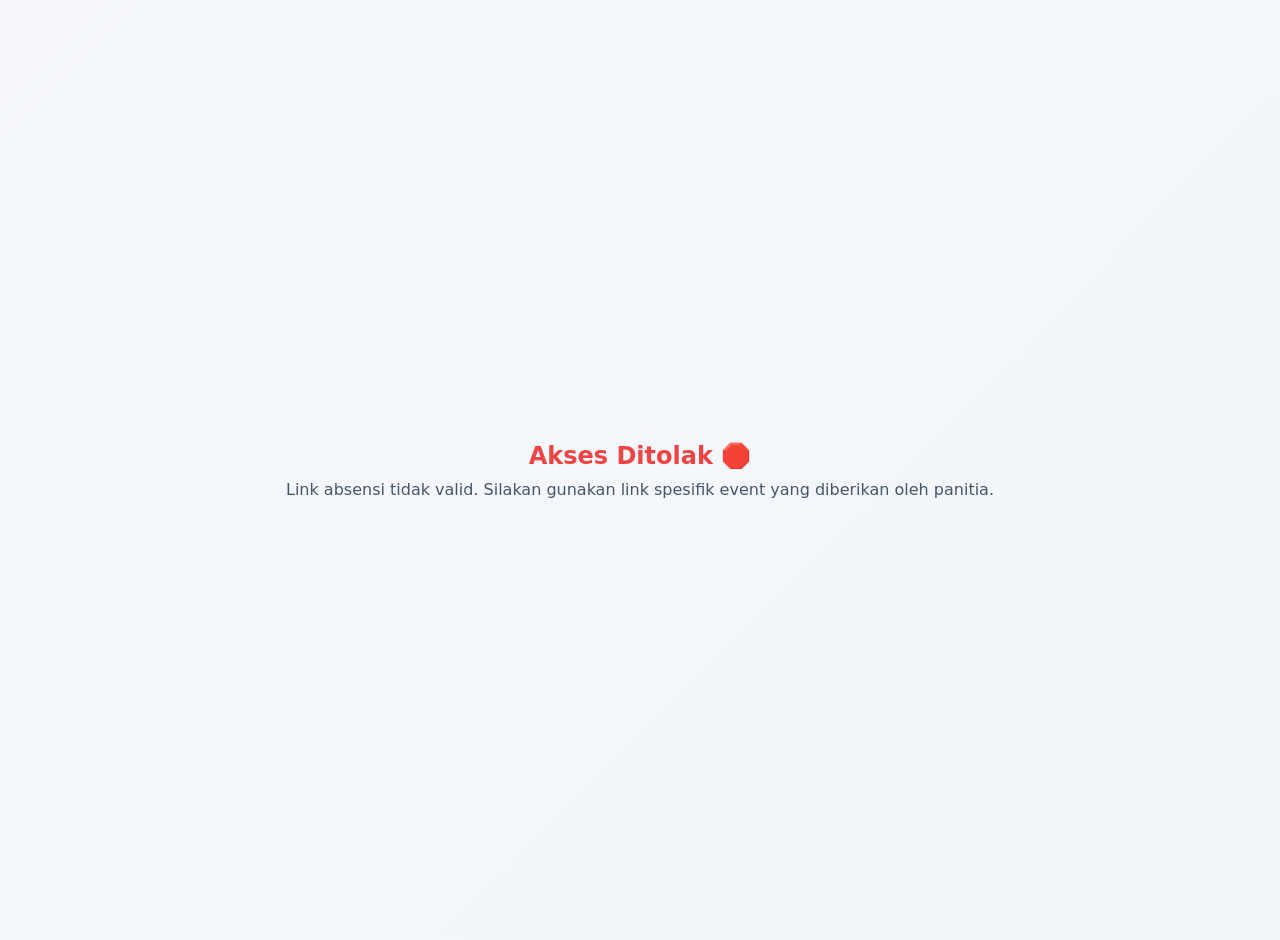
==== index.html @ 65b28020 "Add files via upload" ====
<!DOCTYPE html>
<html lang="id">
<head>
    <meta charset="UTF-8">
    <meta name="viewport" content="width=device-width, initial-scale=1.0">
    <title>Absensi Event</title>
    <link rel="stylesheet" href="styles.css">
</head>
<body>
    <!-- Layar Error jika link tidak valid -->
    <div id="errorScreen" style="display: none; height: 100vh; flex-direction: column; justify-content: center; align-items: center; text-align: center; padding: 20px;">
        <h2 style="color: #ef4444; margin-bottom: 10px;">Akses Ditolak 🛑</h2>
        <p style="color: #475569;">Link absensi tidak valid. Silakan gunakan link spesifik event yang diberikan oleh panitia.</p>
    </div>

    <!-- Layar Utama Form -->
    <div id="mainFormScreen" style="display: none;">
        <div class="page-wrapper">
            <div class="card-container">
                
                <!-- BANNER ACARA DINAMIS -->
                <div class="event-banner-container" id="bannerWrapper">
                    <img id="eventBannerImg" src="" alt="Banner Acara">
                </div>

                <div class="card-header">
                    <div class="event-badge" id="displayEventDate">Tanggal Event</div>
                    <h1 id="displayEventName">Nama Event</h1>
                    <p>Silakan masukkan NIM Anda untuk mengonfirmasi kehadiran.</p>
                </div>
                
                <form id="attendanceForm" class="attendance-form">
                    <!-- INPUT NIM BIASA (ISIAN TEKS) -->
                    <div class="form-group">
                        <label for="nim">NIM <span class="required">*</span></label>
                        <input type="text" id="nim" name="nim" placeholder="Masukkan NIM Anda (Cth: 2311001)" required autocomplete="off">
                    </div>

                    <div class="form-group">
                        <label for="nama">Nama Lengkap <span class="required">*</span></label>
                        <input type="text" id="nama" name="nama" placeholder="Otomatis terisi..." required readonly>
                    </div>

                    <div class="form-group">
                        <label for="email">Alamat Email <span class="required">*</span></label>
                        <input type="email" id="email" name="email" placeholder="Otomatis terisi..." required readonly>
                    </div>

                    <div class="form-group">
                        <label for="kelas">Kelas <span class="required">*</span></label>
                        <input type="text" id="kelas" name="kelas" placeholder="Otomatis terisi..." required readonly>
                    </div>

                    <div class="form-group">
                        <label for="telepon">Nomor WhatsApp</label>
                        <input type="tel" id="telepon" name="telepon" placeholder="Otomatis terisi..." readonly>
                    </div>

                    <button type="submit" id="submitBtn" class="submit-btn">
                        <span id="btnText">Konfirmasi Kehadiran</span>
                        <div id="btnLoader" class="loader" style="display: none;"></div>
                    </button>
                </form>

                <div id="successMessage" class="success-message hidden">
                    <div class="success-icon">
                        <svg fill="none" stroke="currentColor" viewBox="0 0 24 24"><path stroke-linecap="round" stroke-linejoin="round" stroke-width="2" d="M5 13l4 4L19 7"></path></svg>
                    </div>
                    <h3>Kehadiran Tercatat!</h3>
                    <p>Terima kasih telah mengisi form absensi.</p>
                    <button id="resetBtn" class="reset-btn">Isi Form Lagi</button>
                </div>

            </div>
        </div>
    </div>

    <script src="script.js"></script>
</body>
</html>
---- styles.css ----
* {
    box-sizing: border-box;
    margin: 0;
    padding: 0;
}

body {
    font-family: 'Inter', system-ui, -apple-system, sans-serif;
    background: linear-gradient(135deg, #f6f8fd 0%, #f1f5f9 100%);
    color: #334155;
    min-height: 100vh;
    display: flex;
    justify-content: center;
    align-items: center;
    padding: 20px;
}

.page-wrapper {
    width: 100%;
    max-width: 480px;
}

.card-container {
    background-color: #ffffff;
    border-radius: 16px;
    box-shadow: 0 10px 25px -5px rgba(0, 0, 0, 0.05), 0 8px 10px -6px rgba(0, 0, 0, 0.01);
    padding: 30px 30px 40px 30px;
    position: relative;
    overflow: hidden;
}

/* Garis Hiasan Atas */
.card-container::before {
    content: '';
    position: absolute;
    top: 0;
    left: 0;
    width: 100%;
    height: 6px;
    background: linear-gradient(90deg, #3b82f6 0%, #8b5cf6 100%);
}

/* Banner Styling */
.event-banner-container {
    width: 100%;
    max-height: 220px;
    overflow: hidden;
    border-radius: 12px;
    margin-bottom: 20px;
    display: none; /* Disembunyikan sampai ada gambar di URL */
    box-shadow: 0 4px 6px -1px rgba(0,0,0,0.1);
}

.event-banner-container img {
    width: 100%;
    height: 100%;
    object-fit: cover;
    display: block;
}

.card-header {
    text-align: center;
    margin-bottom: 25px;
}

.event-badge {
    display: inline-block;
    background-color: #eff6ff;
    color: #2563eb;
    font-size: 0.75rem;
    font-weight: 600;
    padding: 4px 12px;
    border-radius: 999px;
    margin-bottom: 12px;
    text-transform: uppercase;
    letter-spacing: 0.5px;
}

.card-header h1 {
    font-size: 1.5rem;
    font-weight: 700;
    color: #0f172a;
    margin-bottom: 8px;
}

.card-header p {
    font-size: 0.875rem;
    color: #64748b;
    line-height: 1.5;
}

.form-group {
    margin-bottom: 18px;
}

label {
    display: block;
    font-size: 0.875rem;
    font-weight: 500;
    color: #475569;
    margin-bottom: 6px;
}

.required {
    color: #ef4444;
}

input {
    width: 100%;
    padding: 12px 16px;
    border: 1px solid #cbd5e1;
    border-radius: 8px;
    font-size: 0.95rem;
    color: #1e293b;
    transition: all 0.2s ease;
    background-color: #f8fafc;
}

input:focus {
    outline: none;
    border-color: #3b82f6;
    background-color: #ffffff;
    box-shadow: 0 0 0 3px rgba(59, 130, 246, 0.1);
}

input[readonly] {
    background-color: #f1f5f9;
    color: #64748b;
    cursor: not-allowed;
}

.submit-btn {
    width: 100%;
    background: #2563eb;
    color: white;
    border: none;
    border-radius: 8px;
    padding: 14px;
    font-size: 1rem;
    font-weight: 600;
    cursor: pointer;
    transition: background 0.2s ease, transform 0.1s ease;
    display: flex;
    justify-content: center;
    align-items: center;
    margin-top: 15px;
}

.submit-btn:hover { background: #1d4ed8; }
.submit-btn:active { transform: scale(0.98); }
.submit-btn:disabled { background: #94a3b8; cursor: not-allowed; }

.loader {
    border: 3px solid rgba(255,255,255,0.3);
    border-radius: 50%;
    border-top: 3px solid #ffffff;
    width: 20px;
    height: 20px;
    animation: spin 1s linear infinite;
}

@keyframes spin {
    0% { transform: rotate(0deg); }
    100% { transform: rotate(360deg); }
}

.success-message {
    text-align: center;
    padding: 20px 0;
}

.success-message.hidden { display: none; }

.success-icon {
    width: 64px;
    height: 64px;
    background-color: #dcfce7;
    color: #22c55e;
    border-radius: 50%;
    display: flex;
    align-items: center;
    justify-content: center;
    margin: 0 auto 16px;
}

.success-icon svg { width: 32px; height: 32px; }

.success-message h3 {
    color: #166534;
    font-size: 1.25rem;
    margin-bottom: 8px;
}

.success-message p {
    color: #475569;
    font-size: 0.9rem;
    margin-bottom: 24px;
}

.reset-btn {
    background-color: transparent;
    border: 1px solid #cbd5e1;
    color: #475569;
    padding: 10px 20px;
    border-radius: 6px;
    font-weight: 500;
    cursor: pointer;
}

.reset-btn:hover { background-color: #f1f5f9; color: #0f172a; }
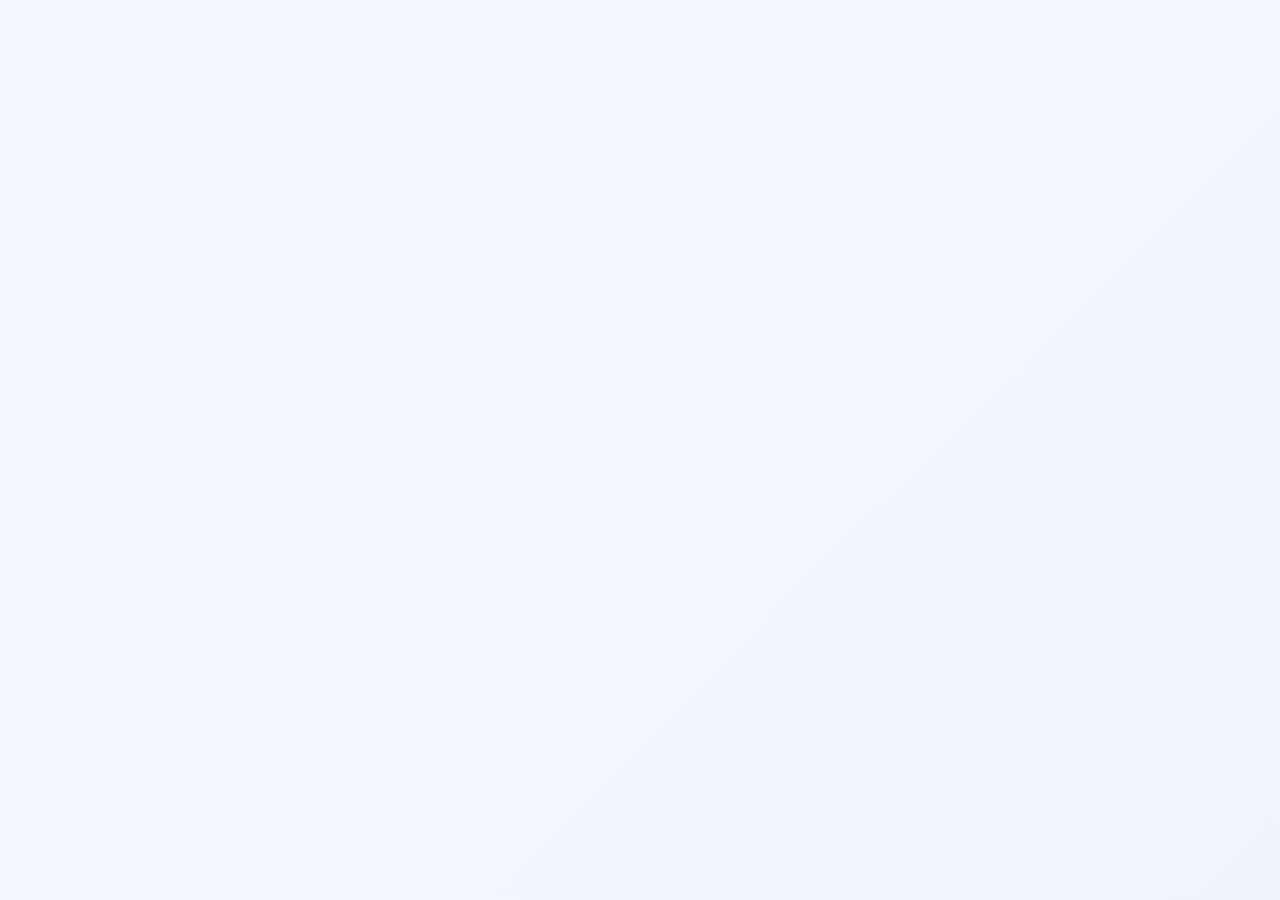
==== commit b8b87b7e: "script push untuk Firebase" ====
--- a/index.html
+++ b/index.html
@@ -5,6 +5,10 @@
     <meta name="viewport" content="width=device-width, initial-scale=1.0">
     <title>Absensi Event</title>
     <link rel="stylesheet" href="styles.css">
+
+    <!-- 🔥 FIREBASE SDK CDN (Wajib dimasukkan) -->
+    <script src="https://www.gstatic.com/firebasejs/10.12.0/firebase-app-compat.js"></script>
+    <script src="https://www.gstatic.com/firebasejs/10.12.0/firebase-firestore-compat.js"></script>
 </head>
 <body>
     <!-- Layar Error jika link tidak valid -->
@@ -30,7 +34,6 @@
                 </div>
                 
                 <form id="attendanceForm" class="attendance-form">
-                    <!-- INPUT NIM BIASA (ISIAN TEKS) -->
                     <div class="form-group">
                         <label for="nim">NIM <span class="required">*</span></label>
                         <input type="text" id="nim" name="nim" placeholder="Masukkan NIM Anda (Cth: 2311001)" required autocomplete="off">
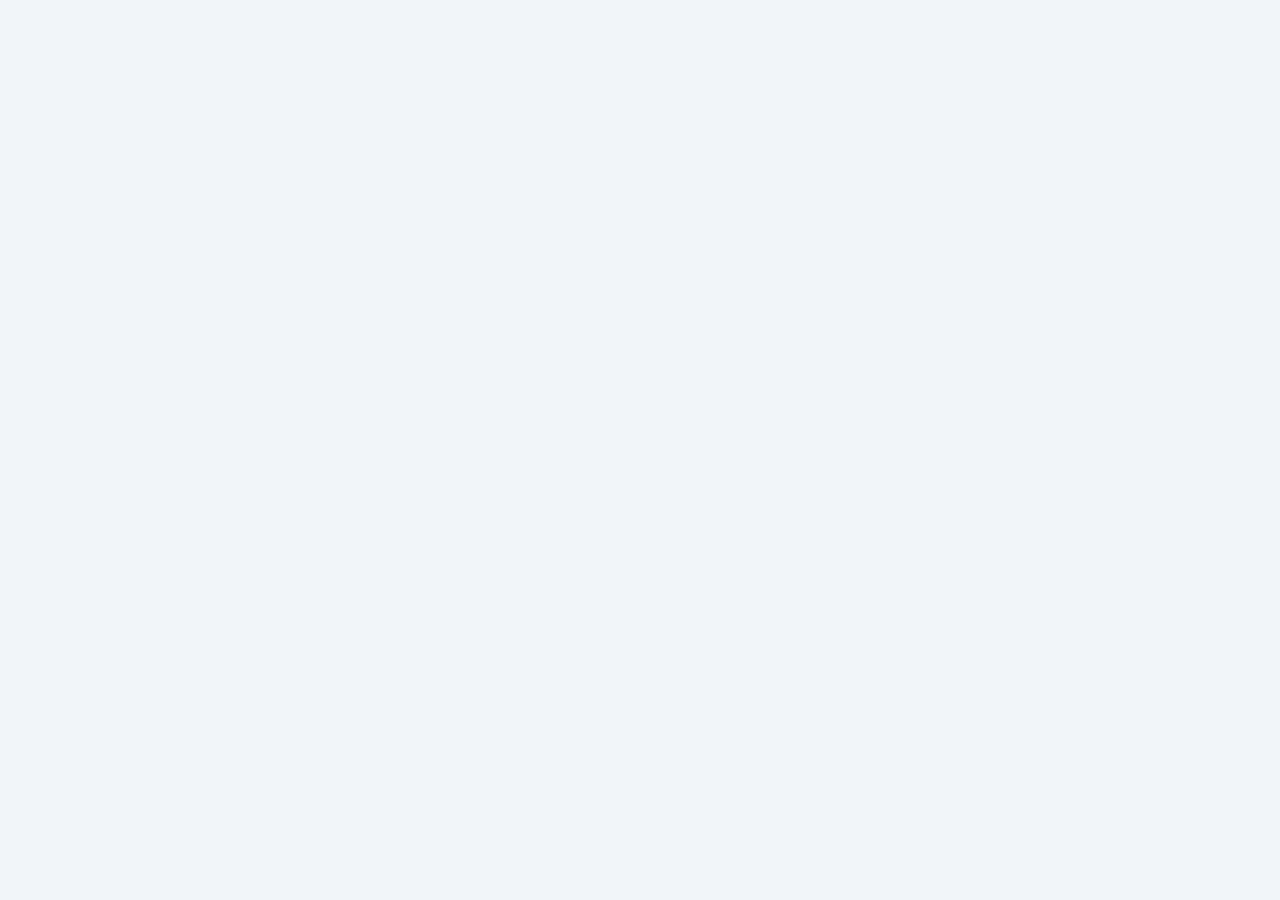
==== commit 29ec1adc: "Add files via upload" ====
--- a/index.html
+++ b/index.html
@@ -6,7 +6,7 @@
     <title>Absensi Event</title>
     <link rel="stylesheet" href="styles.css">
 
-    <!-- 🔥 FIREBASE SDK CDN (Wajib dimasukkan) -->
+    <!-- Firebase SDK CDN -->
     <script src="https://www.gstatic.com/firebasejs/10.12.0/firebase-app-compat.js"></script>
     <script src="https://www.gstatic.com/firebasejs/10.12.0/firebase-firestore-compat.js"></script>
 </head>
@@ -14,16 +14,16 @@
     <!-- Layar Error jika link tidak valid -->
     <div id="errorScreen" style="display: none; height: 100vh; flex-direction: column; justify-content: center; align-items: center; text-align: center; padding: 20px;">
         <h2 style="color: #ef4444; margin-bottom: 10px;">Akses Ditolak 🛑</h2>
-        <p style="color: #475569;">Link absensi tidak valid. Silakan gunakan link spesifik event yang diberikan oleh panitia.</p>
+        <p style="color: #475569;">Link absensi tidak valid atau event tidak ditemukan.</p>
     </div>
 
-    <!-- Layar Utama Form -->
+    <!-- Layar Utama Form Absensi -->
     <div id="mainFormScreen" style="display: none;">
         <div class="page-wrapper">
             <div class="card-container">
                 
                 <!-- BANNER ACARA DINAMIS -->
-                <div class="event-banner-container" id="bannerWrapper">
+                <div class="event-banner-container" id="bannerWrapper" style="display: none;">
                     <img id="eventBannerImg" src="" alt="Banner Acara">
                 </div>
 
--- a/styles.css
+++ b/styles.css
@@ -2,53 +2,37 @@
     box-sizing: border-box;
     margin: 0;
     padding: 0;
+    font-family: 'Inter', system-ui, -apple-system, sans-serif;
 }
 
 body {
-    font-family: 'Inter', system-ui, -apple-system, sans-serif;
-    background: linear-gradient(135deg, #f6f8fd 0%, #f1f5f9 100%);
-    color: #334155;
+    background-color: #f1f5f9;
+    color: #1e293b;
     min-height: 100vh;
+}
+
+.page-wrapper {
     display: flex;
     justify-content: center;
     align-items: center;
     padding: 20px;
-}
-
-.page-wrapper {
+    min-height: 100vh;
+}
+
+.card-container {
+    background: #ffffff;
     width: 100%;
     max-width: 480px;
-}
-
-.card-container {
-    background-color: #ffffff;
     border-radius: 16px;
-    box-shadow: 0 10px 25px -5px rgba(0, 0, 0, 0.05), 0 8px 10px -6px rgba(0, 0, 0, 0.01);
-    padding: 30px 30px 40px 30px;
-    position: relative;
+    box-shadow: 0 10px 25px -5px rgba(0, 0, 0, 0.1), 0 8px 10px -6px rgba(0, 0, 0, 0.1);
     overflow: hidden;
 }
 
-/* Garis Hiasan Atas */
-.card-container::before {
-    content: '';
-    position: absolute;
-    top: 0;
-    left: 0;
-    width: 100%;
-    height: 6px;
-    background: linear-gradient(90deg, #3b82f6 0%, #8b5cf6 100%);
-}
-
-/* Banner Styling */
 .event-banner-container {
     width: 100%;
     max-height: 220px;
     overflow: hidden;
-    border-radius: 12px;
-    margin-bottom: 20px;
-    display: none; /* Disembunyikan sampai ada gambar di URL */
-    box-shadow: 0 4px 6px -1px rgba(0,0,0,0.1);
+    background-color: #e2e8f0;
 }
 
 .event-banner-container img {
@@ -59,45 +43,46 @@
 }
 
 .card-header {
-    text-align: center;
-    margin-bottom: 25px;
+    padding: 24px 24px 16px 24px;
 }
 
 .event-badge {
     display: inline-block;
-    background-color: #eff6ff;
-    color: #2563eb;
+    background-color: #e0e7ff;
+    color: #3730a3;
     font-size: 0.75rem;
-    font-weight: 600;
-    padding: 4px 12px;
-    border-radius: 999px;
-    margin-bottom: 12px;
+    font-weight: 700;
+    padding: 4px 10px;
+    border-radius: 9999px;
+    margin-bottom: 8px;
     text-transform: uppercase;
-    letter-spacing: 0.5px;
 }
 
 .card-header h1 {
     font-size: 1.5rem;
     font-weight: 700;
     color: #0f172a;
-    margin-bottom: 8px;
+    margin-bottom: 6px;
 }
 
 .card-header p {
     font-size: 0.875rem;
     color: #64748b;
-    line-height: 1.5;
+}
+
+.attendance-form {
+    padding: 0 24px 24px 24px;
 }
 
 .form-group {
-    margin-bottom: 18px;
-}
-
-label {
+    margin-bottom: 16px;
+}
+
+.form-group label {
     display: block;
     font-size: 0.875rem;
-    font-weight: 500;
-    color: #475569;
+    font-weight: 600;
+    color: #334155;
     margin-bottom: 6px;
 }
 
@@ -105,106 +90,112 @@
     color: #ef4444;
 }
 
-input {
-    width: 100%;
-    padding: 12px 16px;
+.form-group input {
+    width: 100%;
+    padding: 10px 14px;
     border: 1px solid #cbd5e1;
     border-radius: 8px;
     font-size: 0.95rem;
-    color: #1e293b;
-    transition: all 0.2s ease;
+    transition: all 0.2s;
+    outline: none;
+    background-color: #fff;
+}
+
+.form-group input:focus {
+    border-color: #2563eb;
+    box-shadow: 0 0 0 3px rgba(37, 99, 235, 0.15);
+}
+
+.form-group input[readonly] {
     background-color: #f8fafc;
-}
-
-input:focus {
-    outline: none;
-    border-color: #3b82f6;
-    background-color: #ffffff;
-    box-shadow: 0 0 0 3px rgba(59, 130, 246, 0.1);
-}
-
-input[readonly] {
-    background-color: #f1f5f9;
     color: #64748b;
     cursor: not-allowed;
 }
 
 .submit-btn {
     width: 100%;
-    background: #2563eb;
-    color: white;
+    padding: 12px;
+    background-color: #2563eb;
+    color: #ffffff;
     border: none;
     border-radius: 8px;
-    padding: 14px;
     font-size: 1rem;
     font-weight: 600;
     cursor: pointer;
-    transition: background 0.2s ease, transform 0.1s ease;
+    transition: background-color 0.2s;
     display: flex;
     justify-content: center;
     align-items: center;
-    margin-top: 15px;
-}
-
-.submit-btn:hover { background: #1d4ed8; }
-.submit-btn:active { transform: scale(0.98); }
-.submit-btn:disabled { background: #94a3b8; cursor: not-allowed; }
-
-.loader {
-    border: 3px solid rgba(255,255,255,0.3);
-    border-radius: 50%;
-    border-top: 3px solid #ffffff;
-    width: 20px;
-    height: 20px;
-    animation: spin 1s linear infinite;
-}
-
-@keyframes spin {
-    0% { transform: rotate(0deg); }
-    100% { transform: rotate(360deg); }
+    margin-top: 10px;
+}
+
+.submit-btn:hover {
+    background-color: #1d4ed8;
+}
+
+.submit-btn:disabled {
+    background-color: #94a3b8;
+    cursor: not-allowed;
+}
+
+.hidden {
+    display: none !important;
 }
 
 .success-message {
+    padding: 40px 24px;
     text-align: center;
-    padding: 20px 0;
-}
-
-.success-message.hidden { display: none; }
+}
 
 .success-icon {
-    width: 64px;
-    height: 64px;
+    width: 60px;
+    height: 60px;
     background-color: #dcfce7;
-    color: #22c55e;
+    color: #16a34a;
     border-radius: 50%;
     display: flex;
     align-items: center;
     justify-content: center;
-    margin: 0 auto 16px;
-}
-
-.success-icon svg { width: 32px; height: 32px; }
+    margin: 0 auto 16px auto;
+}
+
+.success-icon svg {
+    width: 32px;
+    height: 32px;
+}
 
 .success-message h3 {
-    color: #166534;
     font-size: 1.25rem;
+    color: #0f172a;
     margin-bottom: 8px;
 }
 
 .success-message p {
+    color: #64748b;
+    font-size: 0.9rem;
+    margin-bottom: 20px;
+}
+
+.reset-btn {
+    padding: 8px 16px;
+    background-color: #f1f5f9;
     color: #475569;
-    font-size: 0.9rem;
-    margin-bottom: 24px;
-}
-
-.reset-btn {
-    background-color: transparent;
     border: 1px solid #cbd5e1;
-    color: #475569;
-    padding: 10px 20px;
     border-radius: 6px;
-    font-weight: 500;
     cursor: pointer;
-}
-
-.reset-btn:hover { background-color: #f1f5f9; color: #0f172a; }+    font-weight: 600;
+}
+
+.loader {
+    border: 3px solid #f3f3f3;
+    border-top: 3px solid #ffffff;
+    border-radius: 50%;
+    width: 20px;
+    height: 20px;
+    animation: spin 0.8s linear infinite;
+}
+
+@keyframes spin {
+    0% { transform: rotate(0deg); }
+    100% { transform: rotate(360deg); }
+}
